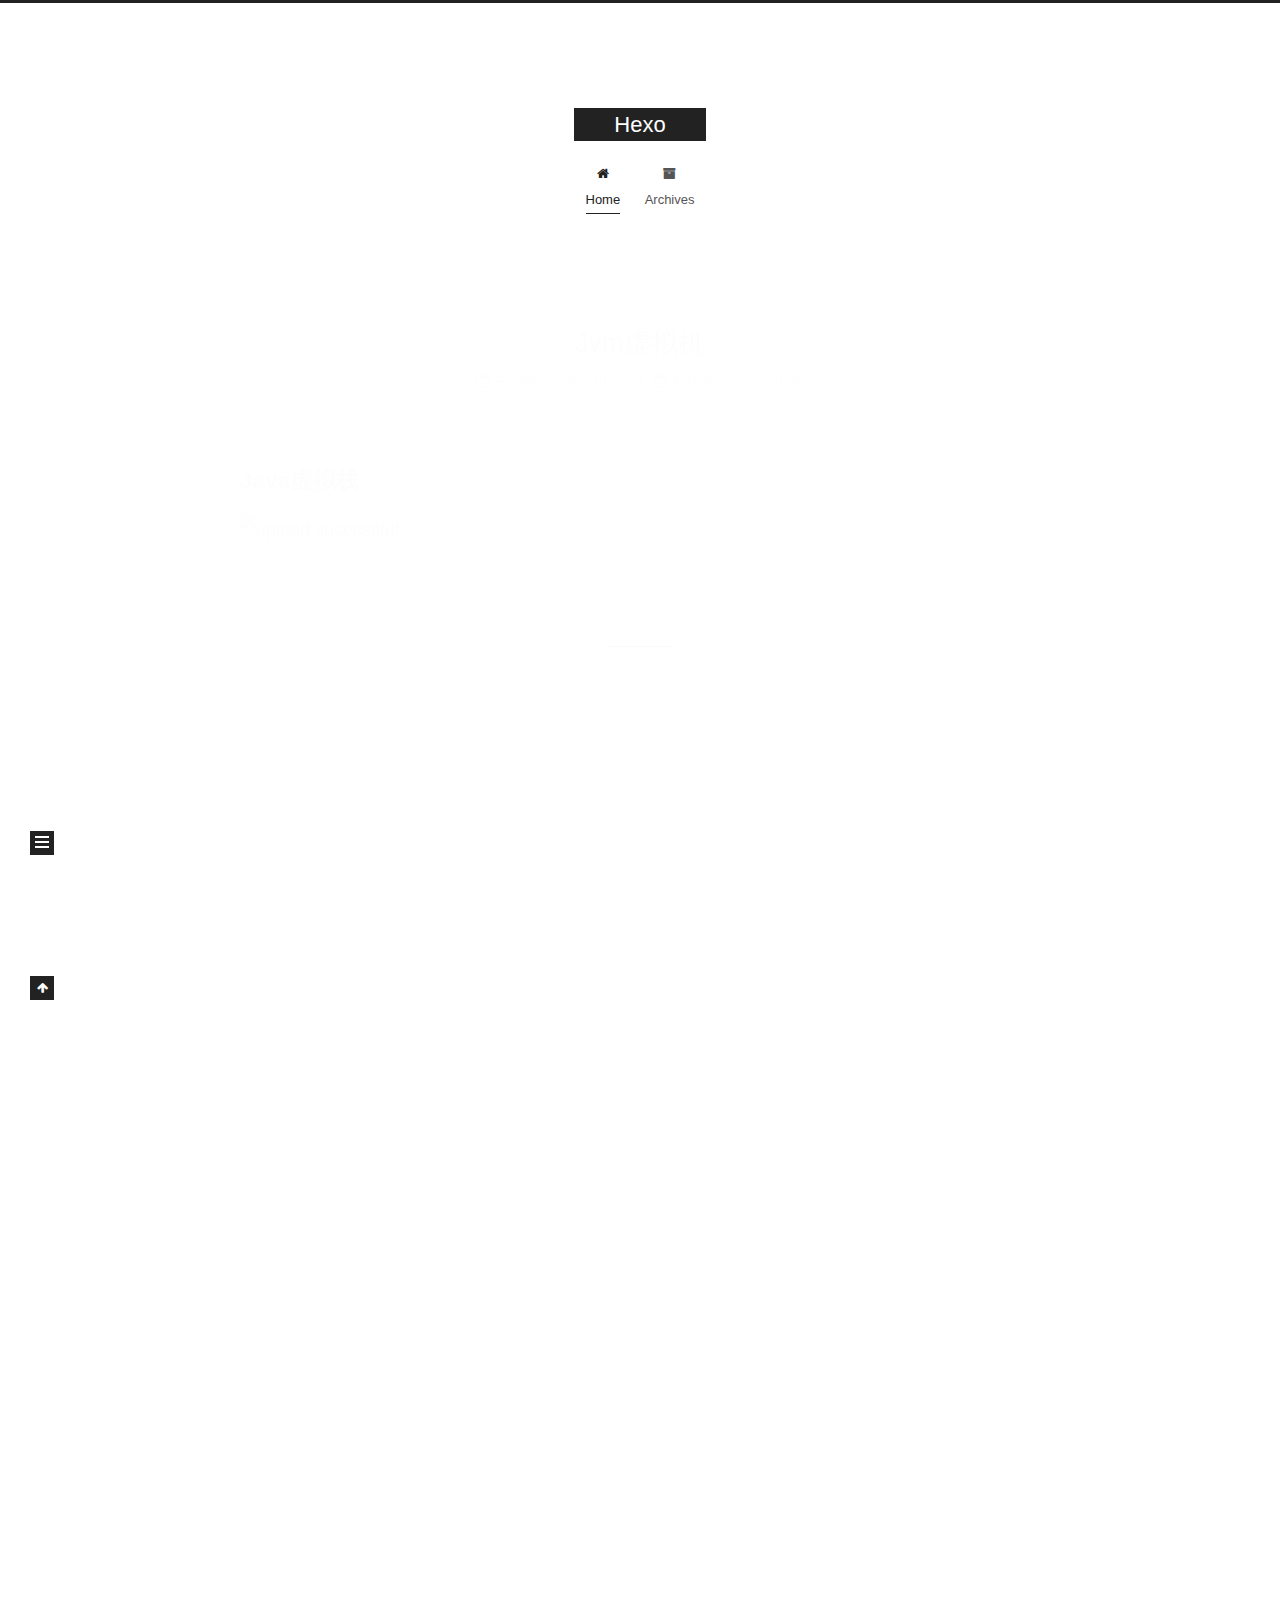
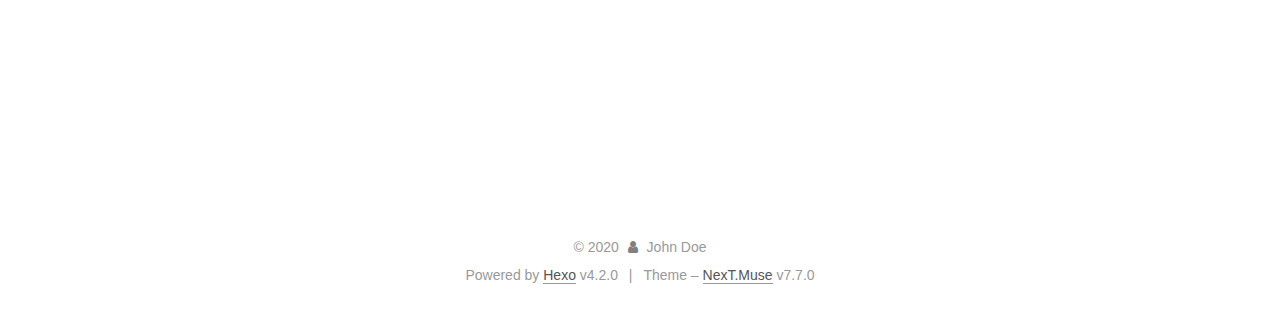
==== index.html @ 96c30525 "Site updated: 2020-01-30 17:26:26" ====
<!DOCTYPE html>
<html lang="en">
<head>
  <meta charset="UTF-8">
<meta name="viewport" content="width=device-width, initial-scale=1, maximum-scale=2">
<meta name="theme-color" content="#222">
<meta name="generator" content="Hexo 4.2.0">
  <link rel="apple-touch-icon" sizes="180x180" href="/images/apple-touch-icon-next.png">
  <link rel="icon" type="image/png" sizes="32x32" href="/images/favicon-32x32-next.png">
  <link rel="icon" type="image/png" sizes="16x16" href="/images/favicon-16x16-next.png">
  <link rel="mask-icon" href="/images/logo.svg" color="#222">

<link rel="stylesheet" href="/css/main.css">


<link rel="stylesheet" href="/lib/font-awesome/css/font-awesome.min.css">


<script id="hexo-configurations">
  var NexT = window.NexT || {};
  var CONFIG = {
    hostname: new URL('http://yoursite.com').hostname,
    root: '/',
    scheme: 'Muse',
    version: '7.7.0',
    exturl: false,
    sidebar: {"position":"left","display":"post","padding":18,"offset":12,"onmobile":false},
    copycode: {"enable":false,"show_result":false,"style":null},
    back2top: {"enable":true,"sidebar":false,"scrollpercent":false},
    bookmark: {"enable":false,"color":"#222","save":"auto"},
    fancybox: false,
    mediumzoom: false,
    lazyload: false,
    pangu: false,
    comments: {"style":"tabs","active":null,"storage":true,"lazyload":false,"nav":null},
    algolia: {
      appID: '',
      apiKey: '',
      indexName: '',
      hits: {"per_page":10},
      labels: {"input_placeholder":"Search for Posts","hits_empty":"We didn't find any results for the search: ${query}","hits_stats":"${hits} results found in ${time} ms"}
    },
    localsearch: {"enable":false,"trigger":"auto","top_n_per_article":1,"unescape":false,"preload":false},
    path: '',
    motion: {"enable":true,"async":false,"transition":{"post_block":"fadeIn","post_header":"slideDownIn","post_body":"slideDownIn","coll_header":"slideLeftIn","sidebar":"slideUpIn"}}
  };
</script>

  <meta property="og:type" content="website">
<meta property="og:title" content="Hexo">
<meta property="og:url" content="http://yoursite.com/index.html">
<meta property="og:site_name" content="Hexo">
<meta property="og:locale" content="en_US">
<meta property="article:author" content="John Doe">
<meta name="twitter:card" content="summary">

<link rel="canonical" href="http://yoursite.com/">


<script id="page-configurations">
  // https://hexo.io/docs/variables.html
  CONFIG.page = {
    sidebar: "",
    isHome: true,
    isPost: false
  };
</script>

  <title>Hexo</title>
  






  <noscript>
  <style>
  .use-motion .brand,
  .use-motion .menu-item,
  .sidebar-inner,
  .use-motion .post-block,
  .use-motion .pagination,
  .use-motion .comments,
  .use-motion .post-header,
  .use-motion .post-body,
  .use-motion .collection-header { opacity: initial; }

  .use-motion .site-title,
  .use-motion .site-subtitle {
    opacity: initial;
    top: initial;
  }

  .use-motion .logo-line-before i { left: initial; }
  .use-motion .logo-line-after i { right: initial; }
  </style>
</noscript>

</head>

<body itemscope itemtype="http://schema.org/WebPage">
  <div class="container use-motion">
    <div class="headband"></div>

    <header class="header" itemscope itemtype="http://schema.org/WPHeader">
      <div class="header-inner"><div class="site-brand-container">
  <div class="site-meta">

    <div>
      <a href="/" class="brand" rel="start">
        <span class="logo-line-before"><i></i></span>
        <span class="site-title">Hexo</span>
        <span class="logo-line-after"><i></i></span>
      </a>
    </div>
  </div>

  <div class="site-nav-toggle">
    <div class="toggle" aria-label="Toggle navigation bar">
      <span class="toggle-line toggle-line-first"></span>
      <span class="toggle-line toggle-line-middle"></span>
      <span class="toggle-line toggle-line-last"></span>
    </div>
  </div>
</div>


<nav class="site-nav">
  
  <ul id="menu" class="menu">
        <li class="menu-item menu-item-home">

    <a href="/" rel="section"><i class="fa fa-fw fa-home"></i>Home</a>

  </li>
        <li class="menu-item menu-item-archives">

    <a href="/archives/" rel="section"><i class="fa fa-fw fa-archive"></i>Archives</a>

  </li>
  </ul>

</nav>
</div>
    </header>

    
  <div class="back-to-top">
    <i class="fa fa-arrow-up"></i>
    <span>0%</span>
  </div>


    <main class="main">
      <div class="main-inner">
        <div class="content-wrap">
          

          <div class="content">
            

  <div class="posts-expand">
        
  
  
  <article itemscope itemtype="http://schema.org/Article" class="post-block home" lang="en">
    <link itemprop="mainEntityOfPage" href="http://yoursite.com/2020/01/28/Jvm%E8%99%9A%E6%8B%9F%E6%9C%BA/">

    <span hidden itemprop="author" itemscope itemtype="http://schema.org/Person">
      <meta itemprop="image" content="/images/avatar.gif">
      <meta itemprop="name" content="John Doe">
      <meta itemprop="description" content="">
    </span>

    <span hidden itemprop="publisher" itemscope itemtype="http://schema.org/Organization">
      <meta itemprop="name" content="Hexo">
    </span>
      <header class="post-header">
        <h1 class="post-title" itemprop="name headline">
          
            <a href="/2020/01/28/Jvm%E8%99%9A%E6%8B%9F%E6%9C%BA/" class="post-title-link" itemprop="url">Jvm虚拟机</a>
        </h1>

        <div class="post-meta">
            <span class="post-meta-item">
              <span class="post-meta-item-icon">
                <i class="fa fa-calendar-o"></i>
              </span>
              <span class="post-meta-item-text">Posted on</span>

              <time title="Created: 2020-01-28 14:57:00" itemprop="dateCreated datePublished" datetime="2020-01-28T14:57:00+08:00">2020-01-28</time>
            </span>
              <span class="post-meta-item">
                <span class="post-meta-item-icon">
                  <i class="fa fa-calendar-check-o"></i>
                </span>
                <span class="post-meta-item-text">Edited on</span>
                <time title="Modified: 2020-01-30 17:15:00" itemprop="dateModified" datetime="2020-01-30T17:15:00+08:00">2020-01-30</time>
              </span>

          

        </div>
      </header>

    
    
    
    <div class="post-body" itemprop="articleBody">

      
          <h3 id="Java虚拟栈"><a href="#Java虚拟栈" class="headerlink" title="Java虚拟栈"></a>Java虚拟栈</h3><p><img src="%5Cimages%5Cpasted-0.png%5C" alt="upload successful"></p>

      
    </div>

    
    
    
      <footer class="post-footer">
        <div class="post-eof"></div>
      </footer>
  </article>
  
  
  

        
  
  
  <article itemscope itemtype="http://schema.org/Article" class="post-block home" lang="en">
    <link itemprop="mainEntityOfPage" href="http://yoursite.com/2020/01/16/hello-world/">

    <span hidden itemprop="author" itemscope itemtype="http://schema.org/Person">
      <meta itemprop="image" content="/images/avatar.gif">
      <meta itemprop="name" content="John Doe">
      <meta itemprop="description" content="">
    </span>

    <span hidden itemprop="publisher" itemscope itemtype="http://schema.org/Organization">
      <meta itemprop="name" content="Hexo">
    </span>
      <header class="post-header">
        <h1 class="post-title" itemprop="name headline">
          
            <a href="/2020/01/16/hello-world/" class="post-title-link" itemprop="url">Hello World</a>
        </h1>

        <div class="post-meta">
            <span class="post-meta-item">
              <span class="post-meta-item-icon">
                <i class="fa fa-calendar-o"></i>
              </span>
              <span class="post-meta-item-text">Posted on</span>
              

              <time title="Created: 2020-01-16 20:21:00 / Modified: 20:21:58" itemprop="dateCreated datePublished" datetime="2020-01-16T20:21:00+08:00">2020-01-16</time>
            </span>

          

        </div>
      </header>

    
    
    
    <div class="post-body" itemprop="articleBody">

      
          <p>Welcome to <a href="https://hexo.io/" target="_blank" rel="noopener">Hexo</a>! This is your very first post. Check <a href="https://hexo.io/docs/" target="_blank" rel="noopener">documentation</a> for more info. If you get any problems when using Hexo, you can find the answer in <a href="https://hexo.io/docs/troubleshooting.html" target="_blank" rel="noopener">troubleshooting</a> or you can ask me on <a href="https://github.com/hexojs/hexo/issues" target="_blank" rel="noopener">GitHub</a>.</p>
<h2 id="Quick-Start"><a href="#Quick-Start" class="headerlink" title="Quick Start"></a>Quick Start</h2><h3 id="Create-a-new-post"><a href="#Create-a-new-post" class="headerlink" title="Create a new post"></a>Create a new post</h3><figure class="highlight bash"><table><tr><td class="gutter"><pre><span class="line">1</span><br></pre></td><td class="code"><pre><span class="line">$ hexo new <span class="string">"My New Post"</span></span><br></pre></td></tr></table></figure>

<p>More info: <a href="https://hexo.io/docs/writing.html" target="_blank" rel="noopener">Writing</a></p>
<h3 id="Run-server"><a href="#Run-server" class="headerlink" title="Run server"></a>Run server</h3><figure class="highlight bash"><table><tr><td class="gutter"><pre><span class="line">1</span><br></pre></td><td class="code"><pre><span class="line">$ hexo server</span><br></pre></td></tr></table></figure>

<p>More info: <a href="https://hexo.io/docs/server.html" target="_blank" rel="noopener">Server</a></p>
<h3 id="Generate-static-files"><a href="#Generate-static-files" class="headerlink" title="Generate static files"></a>Generate static files</h3><figure class="highlight bash"><table><tr><td class="gutter"><pre><span class="line">1</span><br></pre></td><td class="code"><pre><span class="line">$ hexo generate</span><br></pre></td></tr></table></figure>

<p>More info: <a href="https://hexo.io/docs/generating.html" target="_blank" rel="noopener">Generating</a></p>
<h3 id="Deploy-to-remote-sites"><a href="#Deploy-to-remote-sites" class="headerlink" title="Deploy to remote sites"></a>Deploy to remote sites</h3><figure class="highlight bash"><table><tr><td class="gutter"><pre><span class="line">1</span><br></pre></td><td class="code"><pre><span class="line">$ hexo deploy</span><br></pre></td></tr></table></figure>

<p>More info: <a href="https://hexo.io/docs/one-command-deployment.html" target="_blank" rel="noopener">Deployment</a></p>

      
    </div>

    
    
    
      <footer class="post-footer">
        <div class="post-eof"></div>
      </footer>
  </article>
  
  
  

  </div>

  



          </div>
          

<script>
  window.addEventListener('tabs:register', () => {
    let activeClass = CONFIG.comments.activeClass;
    if (CONFIG.comments.storage) {
      activeClass = localStorage.getItem('comments_active') || activeClass;
    }
    if (activeClass) {
      let activeTab = document.querySelector(`a[href="#comment-${activeClass}"]`);
      if (activeTab) {
        activeTab.click();
      }
    }
  });
  if (CONFIG.comments.storage) {
    window.addEventListener('tabs:click', event => {
      if (!event.target.matches('.tabs-comment .tab-content .tab-pane')) return;
      let commentClass = event.target.classList[1];
      localStorage.setItem('comments_active', commentClass);
    });
  }
</script>

        </div>
          
  
  <div class="toggle sidebar-toggle">
    <span class="toggle-line toggle-line-first"></span>
    <span class="toggle-line toggle-line-middle"></span>
    <span class="toggle-line toggle-line-last"></span>
  </div>

  <aside class="sidebar">
    <div class="sidebar-inner">

      <ul class="sidebar-nav motion-element">
        <li class="sidebar-nav-toc">
          Table of Contents
        </li>
        <li class="sidebar-nav-overview">
          Overview
        </li>
      </ul>

      <!--noindex-->
      <div class="post-toc-wrap sidebar-panel">
      </div>
      <!--/noindex-->

      <div class="site-overview-wrap sidebar-panel">
        <div class="site-author motion-element" itemprop="author" itemscope itemtype="http://schema.org/Person">
  <p class="site-author-name" itemprop="name">John Doe</p>
  <div class="site-description" itemprop="description"></div>
</div>
<div class="site-state-wrap motion-element">
  <nav class="site-state">
      <div class="site-state-item site-state-posts">
          <a href="/archives/">
        
          <span class="site-state-item-count">2</span>
          <span class="site-state-item-name">posts</span>
        </a>
      </div>
  </nav>
</div>



      </div>

    </div>
  </aside>
  <div id="sidebar-dimmer"></div>


      </div>
    </main>

    <footer class="footer">
      <div class="footer-inner">
        

<div class="copyright">
  
  &copy; 
  <span itemprop="copyrightYear">2020</span>
  <span class="with-love">
    <i class="fa fa-user"></i>
  </span>
  <span class="author" itemprop="copyrightHolder">John Doe</span>
</div>
  <div class="powered-by">Powered by <a href="https://hexo.io/" class="theme-link" rel="noopener" target="_blank">Hexo</a> v4.2.0
  </div>
  <span class="post-meta-divider">|</span>
  <div class="theme-info">Theme – <a href="https://muse.theme-next.org/" class="theme-link" rel="noopener" target="_blank">NexT.Muse</a> v7.7.0
  </div>

        








      </div>
    </footer>
  </div>

  
  <script src="/lib/anime.min.js"></script>
  <script src="/lib/velocity/velocity.min.js"></script>
  <script src="/lib/velocity/velocity.ui.min.js"></script>

<script src="/js/utils.js"></script>

<script src="/js/motion.js"></script>


<script src="/js/schemes/muse.js"></script>


<script src="/js/next-boot.js"></script>




  















  

  

</body>
</html>
---- css/main.css ----
html {
  line-height: 1.15; /* 1 */
  -webkit-text-size-adjust: 100%; /* 2 */
}
body {
  margin: 0;
}
main {
  display: block;
}
h1 {
  font-size: 2em;
  margin: 0.67em 0;
}
hr {
  box-sizing: content-box; /* 1 */
  height: 0; /* 1 */
  overflow: visible; /* 2 */
}
pre {
  font-family: monospace, monospace; /* 1 */
  font-size: 1em; /* 2 */
}
a {
  background: transparent;
}
abbr[title] {
  border-bottom: none; /* 1 */
  text-decoration: underline; /* 2 */
  text-decoration: underline dotted; /* 2 */
}
b,
strong {
  font-weight: bolder;
}
code,
kbd,
samp {
  font-family: monospace, monospace; /* 1 */
  font-size: 1em; /* 2 */
}
small {
  font-size: 80%;
}
sub,
sup {
  font-size: 75%;
  line-height: 0;
  position: relative;
  vertical-align: baseline;
}
sub {
  bottom: -0.25em;
}
sup {
  top: -0.5em;
}
img {
  border-style: none;
}
button,
input,
optgroup,
select,
textarea {
  font-family: inherit; /* 1 */
  font-size: 100%; /* 1 */
  line-height: 1.15; /* 1 */
  margin: 0; /* 2 */
}
button,
input {
/* 1 */
  overflow: visible;
}
button,
select {
/* 1 */
  text-transform: none;
}
button,
[type='button'],
[type='reset'],
[type='submit'] {
  -webkit-appearance: button;
}
button::-moz-focus-inner,
[type='button']::-moz-focus-inner,
[type='reset']::-moz-focus-inner,
[type='submit']::-moz-focus-inner {
  border-style: none;
  padding: 0;
}
button:-moz-focusring,
[type='button']:-moz-focusring,
[type='reset']:-moz-focusring,
[type='submit']:-moz-focusring {
  outline: 1px dotted ButtonText;
}
fieldset {
  padding: 0.35em 0.75em 0.625em;
}
legend {
  box-sizing: border-box; /* 1 */
  color: inherit; /* 2 */
  display: table; /* 1 */
  max-width: 100%; /* 1 */
  padding: 0; /* 3 */
  white-space: normal; /* 1 */
}
progress {
  vertical-align: baseline;
}
textarea {
  overflow: auto;
}
[type='checkbox'],
[type='radio'] {
  box-sizing: border-box; /* 1 */
  padding: 0; /* 2 */
}
[type='number']::-webkit-inner-spin-button,
[type='number']::-webkit-outer-spin-button {
  height: auto;
}
[type='search'] {
  outline-offset: -2px; /* 2 */
  -webkit-appearance: textfield; /* 1 */
}
[type='search']::-webkit-search-decoration {
  -webkit-appearance: none;
}
::-webkit-file-upload-button {
  font: inherit; /* 2 */
  -webkit-appearance: button; /* 1 */
}
details {
  display: block;
}
summary {
  display: list-item;
}
template {
  display: none;
}
[hidden] {
  display: none;
}
::selection {
  background: #262a30;
  color: #fff;
}
html,
body {
  height: 100%;
}
body {
  background: #fff;
  color: #555;
  font-family: 'Lato', "PingFang SC", "Microsoft YaHei", sans-serif;
  font-size: 1em;
  line-height: 2;
}
@media (max-width: 991px) {
  body {
    padding-left: 0 !important;
    padding-right: 0 !important;
  }
}
h1,
h2,
h3,
h4,
h5,
h6 {
  font-family: 'Lato', "PingFang SC", "Microsoft YaHei", sans-serif;
  font-weight: bold;
  line-height: 1.5;
  margin: 20px 0 15px;
}
h1 {
  font-size: 1.5em;
}
h2 {
  font-size: 1.375em;
}
h3 {
  font-size: 1.25em;
}
h4 {
  font-size: 1.125em;
}
h5 {
  font-size: 1em;
}
h6 {
  font-size: 0.875em;
}
p {
  margin: 0 0 20px 0;
}
a,
span.exturl {
  border-bottom: 1px solid #999;
  color: #555;
  outline: 0;
  text-decoration: none;
  overflow-wrap: break-word;
  word-wrap: break-word;
  cursor: pointer;
}
a:hover,
span.exturl:hover {
  border-bottom-color: #222;
  color: #222;
}
iframe,
img,
video {
  display: block;
  margin-left: auto;
  margin-right: auto;
  max-width: 100%;
}
hr {
  background-color: #ddd;
  background-image: repeating-linear-gradient(-45deg, #fff, #fff 4px, transparent 4px, transparent 8px);
  border: 0;
  height: 3px;
  margin: 40px 0;
}
blockquote {
  border-left: 4px solid #ddd;
  color: #666;
  margin: 0;
  padding: 0 15px;
}
blockquote cite::before {
  content: '-';
  padding: 0 5px;
}
dt {
  font-weight: 700;
}
dd {
  margin: 0;
  padding: 0;
}
kbd {
  background-color: #f5f5f5;
  background-image: linear-gradient(#eee, #fff, #eee);
  border: 1px solid #ccc;
  border-radius: 0.2em;
  box-shadow: 0.1em 0.1em 0.2em rgba(0,0,0,0.1);
  font-family: inherit;
  padding: 0.1em 0.3em;
  white-space: nowrap;
}
.table-container {
  overflow: auto;
}
table {
  border-collapse: collapse;
  border-spacing: 0;
  font-size: 0.875em;
  margin: 0 0 20px 0;
  width: 100%;
}
tbody tr:nth-of-type(odd) {
  background: #f9f9f9;
}
tbody tr:hover {
  background: #f5f5f5;
}
caption,
th,
td {
  font-weight: normal;
  padding: 8px;
  text-align: left;
  vertical-align: middle;
}
th,
td {
  border: 1px solid #ddd;
  border-bottom: 3px solid #ddd;
}
th {
  font-weight: 700;
  padding-bottom: 10px;
}
td {
  border-bottom-width: 1px;
}
.btn {
  background: #222;
  border: 2px solid #222;
  border-radius: 0;
  color: #fff;
  display: inline-block;
  font-size: 0.875em;
  line-height: 2;
  padding: 0 20px;
  text-decoration: none;
  transition-property: background-color;
  transition-delay: 0s;
  transition-duration: 0.2s;
  transition-timing-function: ease-in-out;
}
.btn:hover {
  background: #fff;
  border-color: #222;
  color: #222;
}
.btn + .btn {
  margin: 0 0 8px 8px;
}
.btn .fa-fw {
  text-align: left;
  width: 1.285714285714286em;
}
.toggle {
  line-height: 0;
}
.toggle .toggle-line {
  background: #fff;
  display: inline-block;
  height: 2px;
  left: 0;
  position: relative;
  top: 0;
  transition: all 0.4s;
  vertical-align: top;
  width: 100%;
}
.toggle .toggle-line:not(:first-child) {
  margin-top: 3px;
}
.toggle.toggle-arrow .toggle-line-first {
  left: 50%;
  top: 2px;
  transform: rotate(45deg);
  width: 50%;
}
.toggle.toggle-arrow .toggle-line-middle {
  left: 2px;
  width: 90%;
}
.toggle.toggle-arrow .toggle-line-last {
  left: 50%;
  top: -2px;
  transform: rotate(-45deg);
  width: 50%;
}
.toggle.toggle-close .toggle-line-first {
  transform: rotate(-45deg);
  top: 5px;
}
.toggle.toggle-close .toggle-line-middle {
  opacity: 0;
}
.toggle.toggle-close .toggle-line-last {
  transform: rotate(45deg);
  top: -5px;
}
.highlight,
pre {
  background: #f7f7f7;
  color: #4d4d4c;
  line-height: 1.6;
  margin: 0 auto 20px;
}
pre,
code {
  font-family: consolas, Menlo, monospace, "PingFang SC", "Microsoft YaHei";
}
code {
  background: #eee;
  border-radius: 3px;
  color: #555;
  padding: 2px 4px;
  overflow-wrap: break-word;
  word-wrap: break-word;
}
.highlight *::selection {
  background: #d6d6d6;
}
.highlight pre {
  border: 0;
  margin: 0;
  padding: 10px 0;
}
.highlight table {
  border: 0;
  margin: 0;
  width: auto;
}
.highlight td {
  border: 0;
  padding: 0;
}
.highlight figcaption {
  background: #eee;
  color: #4d4d4c;
  font-size: 0.875em;
  line-height: 1.2;
  padding: 0.5em;
}
.highlight figcaption::before,
.highlight figcaption::after {
  content: ' ';
  display: table;
}
.highlight figcaption::after {
  clear: both;
}
.highlight figcaption a {
  color: #4d4d4c;
  float: right;
}
.highlight figcaption a:hover {
  border-bottom-color: #4d4d4c;
}
.highlight .gutter {
  -moz-user-select: none;
  -ms-user-select: none;
  -webkit-user-select: none;
  user-select: none;
}
.highlight .gutter pre {
  background: #eff2f3;
  color: #869194;
  padding-left: 10px;
  padding-right: 10px;
  text-align: right;
}
.highlight .code pre {
  background: #f7f7f7;
  padding-left: 10px;
  width: 100%;
}
.gist table {
  width: auto;
}
.gist table td {
  border: 0;
}
pre {
  overflow: auto;
  padding: 10px;
}
pre code {
  background: none;
  color: #4d4d4c;
  font-size: 0.875em;
  padding: 0;
  text-shadow: none;
}
pre .deletion {
  background: #fdd;
}
pre .addition {
  background: #dfd;
}
pre .meta {
  color: #eab700;
  -moz-user-select: none;
  -ms-user-select: none;
  -webkit-user-select: none;
  user-select: none;
}
pre .comment {
  color: #8e908c;
}
pre .variable,
pre .attribute,
pre .tag,
pre .name,
pre .regexp,
pre .ruby .constant,
pre .xml .tag .title,
pre .xml .pi,
pre .xml .doctype,
pre .html .doctype,
pre .css .id,
pre .css .class,
pre .css .pseudo {
  color: #c82829;
}
pre .number,
pre .preprocessor,
pre .built_in,
pre .builtin-name,
pre .literal,
pre .params,
pre .constant,
pre .command {
  color: #f5871f;
}
pre .ruby .class .title,
pre .css .rules .attribute,
pre .string,
pre .symbol,
pre .value,
pre .inheritance,
pre .header,
pre .ruby .symbol,
pre .xml .cdata,
pre .special,
pre .formula {
  color: #718c00;
}
pre .title,
pre .css .hexcolor {
  color: #3e999f;
}
pre .function,
pre .python .decorator,
pre .python .title,
pre .ruby .function .title,
pre .ruby .title .keyword,
pre .perl .sub,
pre .javascript .title,
pre .coffeescript .title {
  color: #4271ae;
}
pre .keyword,
pre .javascript .function {
  color: #8959a8;
}
.blockquote-center {
  border-left: none;
  margin: 40px 0;
  padding: 0;
  position: relative;
  text-align: center;
}
.blockquote-center::before,
.blockquote-center::after {
  background-repeat: no-repeat;
  background-size: 22px 22px;
  content: ' ';
  display: block;
  height: 24px;
  opacity: 0.2;
  position: absolute;
  width: 100%;
}
.blockquote-center::before {
  background-image: url("../images/quote-l.svg");
  background-position: 0 -6px;
  border-top: 1px solid #ccc;
  top: -20px;
}
.blockquote-center::after {
  background-image: url("../images/quote-r.svg");
  background-position: 100% 8px;
  border-bottom: 1px solid #ccc;
  bottom: -20px;
}
.blockquote-center p,
.blockquote-center div {
  text-align: center;
}
.post-body .group-picture img {
  margin: 0 auto;
  padding: 0 3px;
}
.group-picture-row {
  margin-bottom: 6px;
  overflow: hidden;
}
.group-picture-column {
  float: left;
  margin-bottom: 10px;
}
.post-body .label {
  display: inline;
  padding: 0 2px;
}
.post-body .label.default {
  background: #f0f0f0;
}
.post-body .label.primary {
  background: #efe6f7;
}
.post-body .label.info {
  background: #e5f2f8;
}
.post-body .label.success {
  background: #e7f4e9;
}
.post-body .label.warning {
  background: #fcf6e1;
}
.post-body .label.danger {
  background: #fae8eb;
}
.post-body .tabs {
  margin-bottom: 20px;
}
.post-body .tabs,
.tabs-comment {
  display: block;
  padding-top: 10px;
  position: relative;
}
.post-body .tabs ul.nav-tabs,
.tabs-comment ul.nav-tabs {
  display: flex;
  flex-wrap: wrap;
  margin: 0;
  margin-bottom: -1px;
  padding: 0;
}
@media (max-width: 413px) {
  .post-body .tabs ul.nav-tabs,
  .tabs-comment ul.nav-tabs {
    display: block;
    margin-bottom: 5px;
  }
}
.post-body .tabs ul.nav-tabs li.tab,
.tabs-comment ul.nav-tabs li.tab {
  background: #fff;
  border-bottom: 1px solid #ddd;
  border-left: 1px solid transparent;
  border-right: 1px solid transparent;
  border-top: 3px solid transparent;
  flex-grow: 1;
  list-style-type: none;
  border-radius: 0 0 0 0;
}
@media (max-width: 413px) {
  .post-body .tabs ul.nav-tabs li.tab,
  .tabs-comment ul.nav-tabs li.tab {
    border-bottom: 1px solid transparent;
    border-left: 3px solid transparent;
    border-right: 1px solid transparent;
    border-top: 1px solid transparent;
  }
}
@media (max-width: 413px) {
  .post-body .tabs ul.nav-tabs li.tab,
  .tabs-comment ul.nav-tabs li.tab {
    border-radius: 0;
  }
}
.post-body .tabs ul.nav-tabs li.tab a,
.tabs-comment ul.nav-tabs li.tab a {
  border-bottom: initial;
  display: block;
  line-height: 1.8;
  outline: 0;
  padding: 0.25em 0.75em;
  text-align: center;
  transition-delay: 0s;
  transition-duration: 0.2s;
  transition-timing-function: ease-out;
}
.post-body .tabs ul.nav-tabs li.tab a i,
.tabs-comment ul.nav-tabs li.tab a i {
  width: 1.285714285714286em;
}
.post-body .tabs ul.nav-tabs li.tab.active,
.tabs-comment ul.nav-tabs li.tab.active {
  border-bottom: 1px solid transparent;
  border-left: 1px solid #ddd;
  border-right: 1px solid #ddd;
  border-top: 3px solid #fc6423;
}
@media (max-width: 413px) {
  .post-body .tabs ul.nav-tabs li.tab.active,
  .tabs-comment ul.nav-tabs li.tab.active {
    border-bottom: 1px solid #ddd;
    border-left: 3px solid #fc6423;
    border-right: 1px solid #ddd;
    border-top: 1px solid #ddd;
  }
}
.post-body .tabs ul.nav-tabs li.tab.active a,
.tabs-comment ul.nav-tabs li.tab.active a {
  color: #555;
  cursor: default;
}
.post-body .tabs .tab-content .tab-pane,
.tabs-comment .tab-content .tab-pane {
  border: 1px solid #ddd;
  padding: 20px 20px 0 20px;
  border-radius: 0;
}
.post-body .tabs .tab-content .tab-pane:not(.active),
.tabs-comment .tab-content .tab-pane:not(.active) {
  display: none;
}
.post-body .tabs .tab-content .tab-pane.active,
.tabs-comment .tab-content .tab-pane.active {
  display: block;
}
.post-body .tabs .tab-content .tab-pane.active:nth-of-type(1),
.tabs-comment .tab-content .tab-pane.active:nth-of-type(1) {
  border-radius: 0 0 0 0;
}
@media (max-width: 413px) {
  .post-body .tabs .tab-content .tab-pane.active:nth-of-type(1),
  .tabs-comment .tab-content .tab-pane.active:nth-of-type(1) {
    border-radius: 0;
  }
}
.post-body .note {
  border-radius: 3px;
  margin-bottom: 20px;
  padding: 15px;
  position: relative;
  border: 1px solid #eee;
  border-left-width: 5px;
}
.post-body .note h2,
.post-body .note h3,
.post-body .note h4,
.post-body .note h5,
.post-body .note h6 {
  margin-top: 0;
  border-bottom: initial;
  margin-bottom: 0;
  padding-top: 0;
}
.post-body .note p:first-child,
.post-body .note ul:first-child,
.post-body .note ol:first-child,
.post-body .note table:first-child,
.post-body .note pre:first-child,
.post-body .note blockquote:first-child,
.post-body .note img:first-child {
  margin-top: 0;
}
.post-body .note p:last-child,
.post-body .note ul:last-child,
.post-body .note ol:last-child,
.post-body .note table:last-child,
.post-body .note pre:last-child,
.post-body .note blockquote:last-child,
.post-body .note img:last-child {
  margin-bottom: 0;
}
.post-body .note.default {
  border-left-color: #777;
}
.post-body .note.default h2,
.post-body .note.default h3,
.post-body .note.default h4,
.post-body .note.default h5,
.post-body .note.default h6 {
  color: #777;
}
.post-body .note.primary {
  border-left-color: #6f42c1;
}
.post-body .note.primary h2,
.post-body .note.primary h3,
.post-body .note.primary h4,
.post-body .note.primary h5,
.post-body .note.primary h6 {
  color: #6f42c1;
}
.post-body .note.info {
  border-left-color: #428bca;
}
.post-body .note.info h2,
.post-body .note.info h3,
.post-body .note.info h4,
.post-body .note.info h5,
.post-body .note.info h6 {
  color: #428bca;
}
.post-body .note.success {
  border-left-color: #5cb85c;
}
.post-body .note.success h2,
.post-body .note.success h3,
.post-body .note.success h4,
.post-body .note.success h5,
.post-body .note.success h6 {
  color: #5cb85c;
}
.post-body .note.warning {
  border-left-color: #f0ad4e;
}
.post-body .note.warning h2,
.post-body .note.warning h3,
.post-body .note.warning h4,
.post-body .note.warning h5,
.post-body .note.warning h6 {
  color: #f0ad4e;
}
.post-body .note.danger {
  border-left-color: #d9534f;
}
.post-body .note.danger h2,
.post-body .note.danger h3,
.post-body .note.danger h4,
.post-body .note.danger h5,
.post-body .note.danger h6 {
  color: #d9534f;
}
.pagination .prev,
.pagination .next,
.pagination .page-number,
.pagination .space {
  display: inline-block;
  margin: 0 10px;
  padding: 0 11px;
  position: relative;
  top: -1px;
}
@media (max-width: 767px) {
  .pagination .prev,
  .pagination .next,
  .pagination .page-number,
  .pagination .space {
    margin: 0 5px;
  }
}
.pagination {
  border-top: 1px solid #eee;
  margin: 120px 0 0;
  text-align: center;
}
.pagination .prev,
.pagination .next,
.pagination .page-number {
  border-bottom: 0;
  border-top: 1px solid #eee;
  transition-property: border-color;
  transition-delay: 0s;
  transition-duration: 0.2s;
  transition-timing-function: ease-in-out;
}
.pagination .prev:hover,
.pagination .next:hover,
.pagination .page-number:hover {
  border-top-color: #222;
}
.pagination .space {
  margin: 0;
  padding: 0;
}
.pagination .prev {
  margin-left: 0;
}
.pagination .next {
  margin-right: 0;
}
.pagination .page-number.current {
  background: #ccc;
  border-top-color: #ccc;
  color: #fff;
}
@media (max-width: 767px) {
  .pagination {
    border-top: none;
  }
  .pagination .prev,
  .pagination .next,
  .pagination .page-number {
    border-bottom: 1px solid #eee;
    border-top: 0;
    margin-bottom: 10px;
    padding: 0 10px;
  }
  .pagination .prev:hover,
  .pagination .next:hover,
  .pagination .page-number:hover {
    border-bottom-color: #222;
  }
}
.comments {
  margin: 60px 20px 0;
  overflow: hidden;
}
.comment-button-group {
  display: flex;
  flex-wrap: wrap-reverse;
  justify-content: center;
  margin: 1em 0;
}
.comment-button-group .comment-button {
  margin: 0.1em 0.2em;
}
.comment-button-group .comment-button.active {
  background: #fff;
  border-color: #222;
  color: #222;
}
.comment-position {
  display: none;
}
.comment-position.active {
  display: block;
}
.tabs-comment {
  background: #fff;
  margin-top: 4em;
  padding-top: 0;
}
.tabs-comment .comments {
  border: 0;
  box-shadow: none;
  margin-top: 0;
  padding-top: 0;
}
.container {
  min-height: 100%;
  position: relative;
}
.main-inner {
  margin: 0 auto;
  width: 700px;
}
@media (min-width: 1200px) {
  .main-inner {
    width: 800px;
  }
}
@media (min-width: 1600px) {
  .main-inner {
    width: 900px;
  }
}
.header {
  background: transparent;
}
.header-inner {
  margin: 0 auto;
  position: relative;
  width: 700px;
}
@media (min-width: 1200px) {
  .header-inner {
    width: 800px;
  }
}
@media (min-width: 1600px) {
  .header-inner {
    width: 900px;
  }
}
.headband {
  background: #222;
  height: 3px;
}
.site-meta {
  margin: 0;
  text-align: center;
}
@media (max-width: 767px) {
  .site-meta {
    text-align: center;
  }
}
.brand {
  background: #222;
  border-bottom: none;
  color: #fff;
  display: inline-block;
  line-height: 1.375em;
  padding: 0 40px;
  position: relative;
}
.brand:hover {
  color: #fff;
}
.site-title {
  display: inline-block;
  font-family: 'Lato', "PingFang SC", "Microsoft YaHei", sans-serif;
  font-size: 1.375em;
  font-weight: normal;
  line-height: 1.5;
  vertical-align: top;
}
.site-subtitle {
  color: #999;
  font-size: 0.8125em;
  margin-top: 10px;
}
.use-motion .brand {
  opacity: 0;
}
.use-motion .site-title,
.use-motion .site-subtitle,
.use-motion .custom-logo-image {
  opacity: 0;
  position: relative;
  top: -10px;
}
.site-nav-toggle {
  display: none;
  left: 10px;
  position: absolute;
}
@media (max-width: 767px) {
  .site-nav-toggle {
    display: block;
  }
}
.site-nav-toggle .toggle {
  background: transparent;
  border: 0;
  margin-top: 2px;
  padding: 10px;
  width: 22px;
}
.site-nav-toggle .toggle .toggle-line {
  background: #555;
  border-radius: 1px;
}
.site-nav {
  display: block;
}
@media (max-width: 767px) {
  .site-nav {
    clear: both;
    display: none;
  }
}
.site-nav.site-nav-on {
  display: block;
}
.menu {
  margin-top: 20px;
  padding-left: 0;
  text-align: center;
}
.menu-item {
  display: inline-block;
  list-style: none;
  margin: 0 10px;
}
@media (max-width: 767px) {
  .menu-item {
    margin-top: 10px;
  }
}
.menu-item a,
.menu-item span.exturl {
  border-bottom: 0;
  display: block;
  font-size: 0.8125em;
  transition-property: border-color;
  transition-delay: 0s;
  transition-duration: 0.2s;
  transition-timing-function: ease-in-out;
}
@media (hover: none) {
  .menu-item a:hover,
  .menu-item span.exturl:hover {
    border-bottom-color: transparent !important;
  }
}
.menu-item .fa {
  margin-right: 8px;
}
.menu-item .badge {
  display: inline-block;
  font-weight: 700;
  line-height: 1;
  margin-left: 0.35em;
  margin-top: 0.35em;
  text-align: center;
  white-space: nowrap;
}
@media (max-width: 767px) {
  .menu-item .badge {
    float: right;
    margin-left: 0;
  }
}
.use-motion .menu-item {
  opacity: 0;
}
.sidebar {
  background: #222;
  bottom: 0;
  box-shadow: inset 0 2px 6px #000;
  position: fixed;
  top: 0;
}
.sidebar a,
.sidebar span.exturl {
  border-bottom-color: #555;
  color: #999;
}
.sidebar a:hover,
.sidebar span.exturl:hover {
  border-bottom-color: #eee;
  color: #eee;
}
@media (max-width: 991px) {
  .sidebar {
    display: none;
  }
}
.sidebar-inner {
  color: #999;
  padding: 18px 10px;
  text-align: center;
}
.cc-license {
  margin-top: 10px;
  text-align: center;
}
.cc-license .cc-opacity {
  border-bottom: none;
  opacity: 0.7;
}
.cc-license .cc-opacity:hover {
  opacity: 0.9;
}
.cc-license img {
  display: inline-block;
}
.site-author-image {
  border: 2px solid #333;
  display: block;
  height: auto;
  margin: 0 auto;
  max-width: 96px;
  padding: 2px;
}
.site-author-name {
  color: #f5f5f5;
  font-weight: normal;
  margin: 5px 0 0;
  text-align: center;
}
.site-description {
  color: #999;
  font-size: 1em;
  margin-top: 5px;
  text-align: center;
}
.links-of-author {
  margin-top: 15px;
}
.links-of-author a,
.links-of-author span.exturl {
  border-bottom-color: #555;
  display: inline-block;
  font-size: 0.8125em;
  margin-bottom: 10px;
  margin-right: 10px;
  vertical-align: middle;
}
.links-of-author a::before,
.links-of-author span.exturl::before {
  background: #ff03b4;
  border-radius: 50%;
  content: ' ';
  display: inline-block;
  height: 4px;
  margin-right: 3px;
  vertical-align: middle;
  width: 4px;
}
.sidebar-button {
  margin-top: 15px;
}
.sidebar-button a {
  border: 1px solid #fc6423;
  border-radius: 4px;
  color: #fc6423;
  display: inline-block;
  padding: 0 15px;
}
.sidebar-button a .fa {
  margin-right: 5px;
}
.sidebar-button a:hover {
  background: #fc6423;
  border: 1px solid #fc6423;
  color: #fff;
}
.sidebar-button a:hover .fa {
  color: #fff;
}
.links-of-blogroll {
  font-size: 0.8125em;
  margin-top: 10px;
}
.links-of-blogroll-title {
  font-size: 0.875em;
  font-weight: 600;
  margin-top: 0;
}
.links-of-blogroll-list {
  list-style: none;
  margin: 0;
  padding: 0;
}
.links-of-blogroll-item {
  padding: 2px 10px;
}
.links-of-blogroll-item a,
.links-of-blogroll-item span.exturl {
  box-sizing: border-box;
  display: inline-block;
  max-width: 280px;
  overflow: hidden;
  text-overflow: ellipsis;
  white-space: nowrap;
}
#sidebar-dimmer {
  display: none;
}
@media (max-width: 767px) {
  #sidebar-dimmer {
    background: #000;
    display: block;
    height: 100%;
    left: 100%;
    opacity: 0;
    position: fixed;
    top: 0;
    width: 100%;
    z-index: 1100;
  }
  .sidebar-active + #sidebar-dimmer {
    opacity: 0.7;
    transform: translateX(-100%);
    transition: opacity 0.5s;
  }
}
.sidebar-nav {
  margin: 0;
  padding-bottom: 20px;
  padding-left: 0;
}
.sidebar-nav li {
  border-bottom: 1px solid transparent;
  color: #555;
  cursor: pointer;
  display: inline-block;
  font-size: 0.875em;
}
.sidebar-nav li.sidebar-nav-overview {
  margin-left: 10px;
}
.sidebar-nav li:hover {
  color: #f5f5f5;
}
.sidebar-nav .sidebar-nav-active {
  border-bottom-color: #87daff;
  color: #87daff;
}
.sidebar-nav .sidebar-nav-active:hover {
  color: #87daff;
}
.sidebar-panel {
  display: none;
  overflow-x: hidden;
  overflow-y: auto;
}
.sidebar-panel-active {
  display: block;
}
.sidebar-toggle {
  background: #222;
  bottom: 45px;
  cursor: pointer;
  height: 14px;
  left: 30px;
  padding: 5px;
  position: fixed;
  width: 14px;
  z-index: 1300;
}
@media (max-width: 991px) {
  .sidebar-toggle {
    left: 20px;
    opacity: 0.8;
    display: none;
  }
}
.sidebar-toggle:hover .toggle-line {
  background: #87daff;
}
.post-toc {
  font-size: 0.875em;
}
.post-toc ol {
  list-style: none;
  margin: 0;
  padding: 0 2px 5px 10px;
  text-align: left;
}
.post-toc ol > ol {
  padding-left: 0;
}
.post-toc ol a {
  border-bottom-color: #555;
  color: #999;
  transition-property: all;
  transition-delay: 0s;
  transition-duration: 0.2s;
  transition-timing-function: ease-in-out;
}
.post-toc ol a:hover {
  border-bottom-color: #ccc;
  color: #ccc;
}
.post-toc .nav-item {
  line-height: 1.8;
  overflow: hidden;
  text-overflow: ellipsis;
  white-space: nowrap;
}
.post-toc .nav .nav-child {
  display: none;
}
.post-toc .nav .active > .nav-child {
  display: block;
}
.post-toc .nav .active-current > .nav-child {
  display: block;
}
.post-toc .nav .active-current > .nav-child > .nav-item {
  display: block;
}
.post-toc .nav .active > a {
  border-bottom-color: #87daff;
  color: #87daff;
}
.post-toc .nav .active-current > a {
  color: #87daff;
}
.post-toc .nav .active-current > a:hover {
  color: #87daff;
}
.site-state {
  display: flex;
  justify-content: center;
  line-height: 1.4;
  margin-top: 10px;
  overflow: hidden;
  text-align: center;
  white-space: nowrap;
}
.site-state-item {
  padding: 0 15px;
}
.site-state-item:not(:first-child) {
  border-left: 1px solid #333;
}
.site-state-item a {
  border-bottom: none;
}
.site-state-item-count {
  color: inherit;
  display: block;
  font-size: 1.25em;
  font-weight: 600;
  text-align: center;
}
.site-state-item-name {
  color: inherit;
  font-size: 0.875em;
}
.footer {
  color: #999;
  font-size: 0.875em;
  padding: 20px 0;
}
.footer.footer-fixed {
  bottom: 0;
  left: 0;
  position: absolute;
  right: 0;
}
.footer-inner {
  box-sizing: border-box;
  margin: 0 auto;
  text-align: center;
  width: 700px;
}
@media (min-width: 1200px) {
  .footer-inner {
    width: 800px;
  }
}
@media (min-width: 1600px) {
  .footer-inner {
    width: 900px;
  }
}
.with-love {
  color: #808080;
  display: inline-block;
  margin: 0 5px;
}
.powered-by,
.theme-info {
  display: inline-block;
}
@-moz-keyframes iconAnimate {
  0%, 100% {
    transform: scale(1);
  }
  10%, 30% {
    transform: scale(0.9);
  }
  20%, 40%, 60%, 80% {
    transform: scale(1.1);
  }
  50%, 70% {
    transform: scale(1.1);
  }
}
@-webkit-keyframes iconAnimate {
  0%, 100% {
    transform: scale(1);
  }
  10%, 30% {
    transform: scale(0.9);
  }
  20%, 40%, 60%, 80% {
    transform: scale(1.1);
  }
  50%, 70% {
    transform: scale(1.1);
  }
}
@-o-keyframes iconAnimate {
  0%, 100% {
    transform: scale(1);
  }
  10%, 30% {
    transform: scale(0.9);
  }
  20%, 40%, 60%, 80% {
    transform: scale(1.1);
  }
  50%, 70% {
    transform: scale(1.1);
  }
}
@keyframes iconAnimate {
  0%, 100% {
    transform: scale(1);
  }
  10%, 30% {
    transform: scale(0.9);
  }
  20%, 40%, 60%, 80% {
    transform: scale(1.1);
  }
  50%, 70% {
    transform: scale(1.1);
  }
}
.back-to-top {
  background: #222;
  bottom: -100px;
  box-sizing: border-box;
  color: #fff;
  cursor: pointer;
  font-size: 12px;
  left: 30px;
  opacity: 1;
  padding: 0 6px;
  position: fixed;
  text-align: center;
  transition-property: bottom;
  z-index: 1300;
  transition-delay: 0s;
  transition-duration: 0.2s;
  transition-timing-function: ease-in-out;
  width: 24px;
}
.back-to-top span {
  display: none;
}
.back-to-top:hover {
  color: #87daff;
}
.back-to-top.back-to-top-on {
  bottom: 19px;
}
@media (max-width: 991px) {
  .back-to-top {
    left: 20px;
    opacity: 0.8;
  }
}
.post-body {
  font-family: 'Lato', "PingFang SC", "Microsoft YaHei", sans-serif;
  overflow-wrap: break-word;
  word-wrap: break-word;
}
@media (min-width: 1200px) {
  .post-body {
    font-size: 1.125em;
  }
}
.post-body span.exturl .fa {
  font-size: 0.875em;
  margin-left: 4px;
}
.post-body .image-caption,
.post-body .figure .caption {
  color: #999;
  font-size: 0.875em;
  font-weight: bold;
  line-height: 1;
  margin: -20px auto 15px;
  text-align: center;
}
.post-sticky-flag {
  display: inline-block;
  transform: rotate(30deg);
}
.post-button {
  margin-top: 40px;
  text-align: center;
}
.use-motion .post-block,
.use-motion .pagination,
.use-motion .comments {
  opacity: 0;
}
.use-motion .post-header {
  opacity: 0;
}
.use-motion .post-body {
  opacity: 0;
}
.use-motion .collection-header {
  opacity: 0;
}
.posts-collapse {
  margin-left: 55px;
  position: relative;
}
@media (max-width: 767px) {
  .posts-collapse {
    margin-left: 20px;
    margin-right: 20px;
  }
}
.posts-collapse .collection-title {
  font-size: 1.125em;
  position: relative;
}
.posts-collapse .collection-title::before {
  background: #999;
  border: 1px solid #fff;
  border-radius: 50%;
  content: ' ';
  height: 10px;
  left: 0;
  margin-left: -6px;
  margin-top: -4px;
  position: absolute;
  top: 50%;
  width: 10px;
}
.posts-collapse .collection-year {
  margin: 60px 0;
  position: relative;
}
.posts-collapse .collection-year::before {
  background: #bbb;
  border-radius: 50%;
  content: ' ';
  height: 8px;
  left: 0;
  margin-left: -4px;
  margin-top: -4px;
  position: absolute;
  top: 50%;
  width: 8px;
}
.posts-collapse .collection-header {
  display: inline-block;
  margin: 0 0 0 20px;
}
.posts-collapse .collection-header small {
  color: #bbb;
  margin-left: 5px;
}
.posts-collapse .post-header {
  border-bottom: 1px dashed #ccc;
  margin: 30px 0;
  padding-left: 15px;
  position: relative;
  transition-property: border;
  transition-delay: 0s;
  transition-duration: 0.2s;
  transition-timing-function: ease-in-out;
}
.posts-collapse .post-header::before {
  background: #bbb;
  border: 1px solid #fff;
  border-radius: 50%;
  content: ' ';
  height: 6px;
  left: 0;
  margin-left: -4px;
  position: absolute;
  top: 0.75em;
  transition-property: background;
  width: 6px;
  transition-delay: 0s;
  transition-duration: 0.2s;
  transition-timing-function: ease-in-out;
}
.posts-collapse .post-header:hover {
  border-bottom-color: #666;
}
.posts-collapse .post-header:hover::before {
  background: #222;
}
.posts-collapse .post-meta {
  display: inline;
  font-size: 0.75em;
  margin-right: 10px;
}
.posts-collapse .post-title {
  display: inline;
  font-size: 1em;
  font-weight: normal;
}
.posts-collapse .post-title a,
.posts-collapse .post-title span.exturl {
  border-bottom: none;
  color: #666;
}
.posts-collapse::before {
  background: #f5f5f5;
  content: ' ';
  height: 100%;
  left: 0;
  margin-left: -2px;
  position: absolute;
  top: 1.25em;
  width: 4px;
}
.posts-collapse .fa-external-link {
  font-size: 0.875em;
  margin-left: 5px;
}
.post-eof {
  background: #ccc;
  height: 1px;
  margin: 80px auto 60px;
  text-align: center;
  width: 8%;
}
.post-block:last-child .post-eof {
  display: none;
}
.posts-expand {
  padding-top: 40px;
}
@media (max-width: 767px) {
  .posts-expand {
    margin: 0 20px;
  }
}
@media (min-width: 992px) {
  .post-body {
    text-align: justify;
  }
}
@media (max-width: 991px) {
  .post-body {
    text-align: justify;
  }
}
.post-body h1,
.post-body h2,
.post-body h3,
.post-body h4,
.post-body h5,
.post-body h6 {
  padding-top: 10px;
}
.post-body h1 .header-anchor,
.post-body h2 .header-anchor,
.post-body h3 .header-anchor,
.post-body h4 .header-anchor,
.post-body h5 .header-anchor,
.post-body h6 .header-anchor {
  border-bottom-style: none;
  color: #ccc;
  float: right;
  margin-left: 10px;
  visibility: hidden;
}
.post-body h1 .header-anchor:hover,
.post-body h2 .header-anchor:hover,
.post-body h3 .header-anchor:hover,
.post-body h4 .header-anchor:hover,
.post-body h5 .header-anchor:hover,
.post-body h6 .header-anchor:hover {
  color: inherit;
}
.post-body h1:hover .header-anchor,
.post-body h2:hover .header-anchor,
.post-body h3:hover .header-anchor,
.post-body h4:hover .header-anchor,
.post-body h5:hover .header-anchor,
.post-body h6:hover .header-anchor {
  visibility: visible;
}
.post-body iframe,
.post-body img,
.post-body video {
  margin-bottom: 20px;
}
.post-body .video-container {
  height: 0;
  margin-bottom: 20px;
  overflow: hidden;
  padding-top: 75%;
  position: relative;
  width: 100%;
}
.post-body .video-container iframe,
.post-body .video-container object,
.post-body .video-container embed {
  height: 100%;
  left: 0;
  margin: 0;
  position: absolute;
  top: 0;
  width: 100%;
}
.post-gallery {
  align-items: center;
  display: grid;
  grid-gap: 10px;
  grid-template-columns: 1fr 1fr 1fr;
  margin-bottom: 20px;
}
@media (max-width: 767px) {
  .post-gallery {
    grid-template-columns: 1fr 1fr;
  }
}
.post-gallery a {
  border: 0;
}
.post-gallery img {
  margin: 0;
}
.posts-expand .post-header {
  font-size: 1.125em;
}
.posts-expand .post-title {
  font-weight: 400;
  margin: initial;
  text-align: center;
  overflow-wrap: break-word;
  word-wrap: break-word;
}
.posts-expand .post-title-link {
  border-bottom: none;
  color: #555;
  display: inline-block;
  position: relative;
  vertical-align: top;
}
.posts-expand .post-title-link::before {
  background: #000;
  bottom: 0;
  content: '';
  height: 2px;
  left: 0;
  position: absolute;
  transform: scaleX(0);
  visibility: hidden;
  width: 100%;
  transition-delay: 0s;
  transition-duration: 0.2s;
  transition-timing-function: ease-in-out;
}
.posts-expand .post-title-link:hover::before {
  transform: scaleX(1);
  visibility: visible;
}
.posts-expand .post-title-link .fa {
  font-size: 0.875em;
  margin-left: 5px;
}
.posts-expand .post-meta {
  color: #999;
  font-family: 'Lato', "PingFang SC", "Microsoft YaHei", sans-serif;
  font-size: 0.75em;
  margin: 3px 0 60px 0;
  text-align: center;
}
.posts-expand .post-meta .post-description {
  font-size: 0.875em;
  margin-top: 2px;
}
.posts-expand .post-meta time {
  border-bottom: 1px dashed #999;
  cursor: pointer;
}
.post-meta .post-meta-item + .post-meta-item::before {
  content: '|';
  margin: 0 0.5em;
}
.post-meta-divider {
  margin: 0 0.5em;
}
.post-meta-item-icon {
  margin-right: 3px;
}
@media (max-width: 991px) {
  .post-meta-item-icon {
    display: inline-block;
  }
}
@media (max-width: 991px) {
  .post-meta-item-text {
    display: none;
  }
}
.post-nav {
  border-top: 1px solid #eee;
  display: flex;
  justify-content: space-between;
  margin-top: 15px;
  padding-top: 10px;
}
.post-nav-item {
  flex: 1;
}
.post-nav-item a {
  border-bottom: none;
  display: block;
  font-size: 0.875em;
  line-height: 1.6;
  position: relative;
}
.post-nav-item a:hover {
  border-bottom: none;
  color: #222;
}
.post-nav-item a:active {
  top: 2px;
}
.post-nav-item .fa {
  font-size: 0.75em;
}
.post-nav-item:first-child {
  margin-right: 15px;
}
.post-nav-item:first-child a {
  padding-left: 5px;
}
.post-nav-item:first-child .fa {
  margin-right: 5px;
}
.post-nav-item:last-child {
  margin-left: 15px;
  text-align: right;
}
.post-nav-item:last-child a {
  padding-right: 5px;
}
.post-nav-item:last-child .fa {
  margin-left: 5px;
}
.rtl.post-body p,
.rtl.post-body a,
.rtl.post-body h1,
.rtl.post-body h2,
.rtl.post-body h3,
.rtl.post-body h4,
.rtl.post-body h5,
.rtl.post-body h6,
.rtl.post-body li,
.rtl.post-body ul,
.rtl.post-body ol {
  direction: rtl;
  font-family: UKIJ Ekran;
}
.rtl.post-title {
  font-family: UKIJ Ekran;
}
.post-tags {
  margin-top: 40px;
  text-align: center;
}
.post-tags a {
  display: inline-block;
  font-size: 0.8125em;
}
.post-tags a:not(:last-child) {
  margin-right: 10px;
}
.post-widgets {
  border-top: 1px solid #eee;
  margin-top: 15px;
  text-align: center;
}
.wp_rating {
  height: 20px;
  line-height: 20px;
  margin-top: 10px;
  padding-top: 6px;
  text-align: center;
}
.social-like {
  display: flex;
  font-size: 0.875em;
  justify-content: center;
  text-align: center;
}
.reward-container {
  margin: 20px auto;
  padding: 10px 0;
  text-align: center;
  width: 90%;
}
.reward-container button {
  background: #ff2a2a;
  border: 0;
  border-radius: 5px;
  color: #fff;
  cursor: pointer;
  line-height: 2;
  outline: 0;
  padding: 0 15px;
  vertical-align: text-top;
}
.reward-container button:hover {
  background: #f55;
}
#qr {
  padding-top: 20px;
}
#qr a {
  border: 0;
}
#qr img {
  display: inline-block;
  margin: 0.8em 2em 0 2em;
  max-width: 100%;
  width: 180px;
}
#qr p {
  text-align: center;
}
.category-all-page .category-all-title {
  text-align: center;
}
.category-all-page .category-all {
  margin-top: 20px;
}
.category-all-page .category-list {
  list-style: none;
  margin: 0;
  padding: 0;
}
.category-all-page .category-list-item {
  margin: 5px 10px;
}
.category-all-page .category-list-count {
  color: #bbb;
}
.category-all-page .category-list-count::before {
  content: ' (';
  display: inline;
}
.category-all-page .category-list-count::after {
  content: ') ';
  display: inline;
}
.category-all-page .category-list-child {
  padding-left: 10px;
}
.event-list {
  padding: 0;
}
.event-list hr {
  background: #222;
  margin: 20px 0 45px 0;
}
.event-list hr::after {
  background: #222;
  color: #fff;
  content: 'NOW';
  display: inline-block;
  font-weight: bold;
  padding: 0 5px;
  text-align: right;
}
.event-list .event {
  background: #222;
  margin: 20px 0;
  min-height: 40px;
  padding: 15px 0 15px 10px;
}
.event-list .event .event-summary {
  color: #fff;
  margin: 0;
  padding-bottom: 3px;
}
.event-list .event .event-summary::before {
  animation: dot-flash 1s alternate infinite ease-in-out;
  color: #fff;
  content: '\f111';
  display: inline-block;
  font-family: 'FontAwesome';
  font-size: 10px;
  margin-right: 25px;
  vertical-align: middle;
}
.event-list .event .event-relative-time {
  color: #bbb;
  display: inline-block;
  font-size: 12px;
  font-weight: 400;
  padding-left: 12px;
}
.event-list .event .event-details {
  color: #fff;
  display: block;
  line-height: 18px;
  margin-left: 56px;
  padding-bottom: 6px;
  padding-top: 3px;
  text-indent: -24px;
}
.event-list .event .event-details::before {
  color: #fff;
  display: inline-block;
  font-family: 'FontAwesome';
  margin-right: 9px;
  text-align: center;
  text-indent: 0;
  width: 14px;
}
.event-list .event .event-details.event-location::before {
  content: '\f041';
}
.event-list .event .event-details.event-duration::before {
  content: '\f017';
}
.event-list .event-past {
  background: #f5f5f5;
}
.event-list .event-past .event-summary,
.event-list .event-past .event-details {
  color: #bbb;
  opacity: 0.9;
}
.event-list .event-past .event-summary::before,
.event-list .event-past .event-details::before {
  animation: none;
  color: #bbb;
}
@-moz-keyframes dot-flash {
  from {
    opacity: 1;
    transform: scale(1);
  }
  to {
    opacity: 0;
    transform: scale(0.8);
  }
}
@-webkit-keyframes dot-flash {
  from {
    opacity: 1;
    transform: scale(1);
  }
  to {
    opacity: 0;
    transform: scale(0.8);
  }
}
@-o-keyframes dot-flash {
  from {
    opacity: 1;
    transform: scale(1);
  }
  to {
    opacity: 0;
    transform: scale(0.8);
  }
}
@keyframes dot-flash {
  from {
    opacity: 1;
    transform: scale(1);
  }
  to {
    opacity: 0;
    transform: scale(0.8);
  }
}
ul.breadcrumb {
  font-size: 0.75em;
  list-style: none;
  margin: 1em 0;
  padding: 0 2em;
  text-align: center;
}
ul.breadcrumb li {
  display: inline;
}
ul.breadcrumb li + li::before {
  content: '/\00a0';
  font-weight: normal;
  padding: 0.5em;
}
ul.breadcrumb li + li:last-child {
  font-weight: bold;
}
.tag-cloud {
  text-align: center;
}
.tag-cloud a {
  display: inline-block;
  margin: 10px;
}
.tag-cloud a:hover {
  color: #222 !important;
}
@media (max-width: 767px) {
  .header-inner,
  .main-inner,
  .footer-inner {
    width: auto;
  }
}
.header-inner {
  padding-top: 100px;
}
@media (max-width: 767px) {
  .header-inner {
    padding-top: 50px;
  }
}
.main-inner {
  padding-bottom: 60px;
}
.content {
  padding-top: 70px;
}
@media (max-width: 767px) {
  .content {
    padding-top: 35px;
  }
}
embed {
  display: block;
  margin: 0 auto 25px auto;
}
.custom-logo .site-meta-headline {
  text-align: center;
}
.custom-logo .brand {
  background: none;
}
.custom-logo .site-title {
  color: #222;
  margin: 10px auto 0;
}
.custom-logo .site-title a {
  border: 0;
}
.custom-logo-image {
  background: #fff;
  margin: 0 auto;
  max-width: 150px;
  padding: 5px;
}
@media (max-width: 767px) {
  .site-nav {
    background: #fff;
    border-bottom: 1px solid #ddd;
    border-top: 1px solid #ddd;
    left: 0;
    margin: 0;
    padding: 0;
    width: 100%;
  }
}
.site-nav-toggle {
  top: 50px;
}
@media (max-width: 767px) {
  .menu {
    text-align: left;
  }
}
.menu-item-active a,
.menu .menu-item a:hover,
.menu .menu-item span.exturl:hover {
  border-bottom: 1px solid #222 !important;
  color: #222;
}
@media (max-width: 767px) {
  .menu-item-active a,
  .menu .menu-item a:hover,
  .menu .menu-item span.exturl:hover {
    border-bottom: 1px dotted #ddd !important;
  }
}
@media (max-width: 767px) {
  .menu .menu-item {
    display: block;
    margin: 0 10px;
  }
}
.menu .menu-item a,
.menu .menu-item span.exturl {
  border-bottom: 1px solid transparent;
}
@media (max-width: 767px) {
  .menu .menu-item a,
  .menu .menu-item span.exturl {
    padding: 5px 10px;
  }
}
@media (min-width: 768px) and (max-width: 991px) {
  .menu .menu-item .fa {
    display: block;
    line-height: 2;
    margin-right: 0;
    width: 100%;
  }
}
@media (min-width: 992px) {
  .menu .menu-item .fa {
    display: block;
    line-height: 2;
    margin-right: 0;
    width: 100%;
  }
}
.menu .menu-item .badge {
  background: #eee;
  padding: 1px 4px;
}
.sub-menu {
  margin: 10px 0;
}
.sub-menu .menu-item {
  display: inline-block;
}
.sidebar {
  left: -320px;
}
.sidebar.sidebar-active {
  left: 0;
}
.sidebar {
  transition: all 0.4s;
  width: 320px;
  z-index: 1200;
}
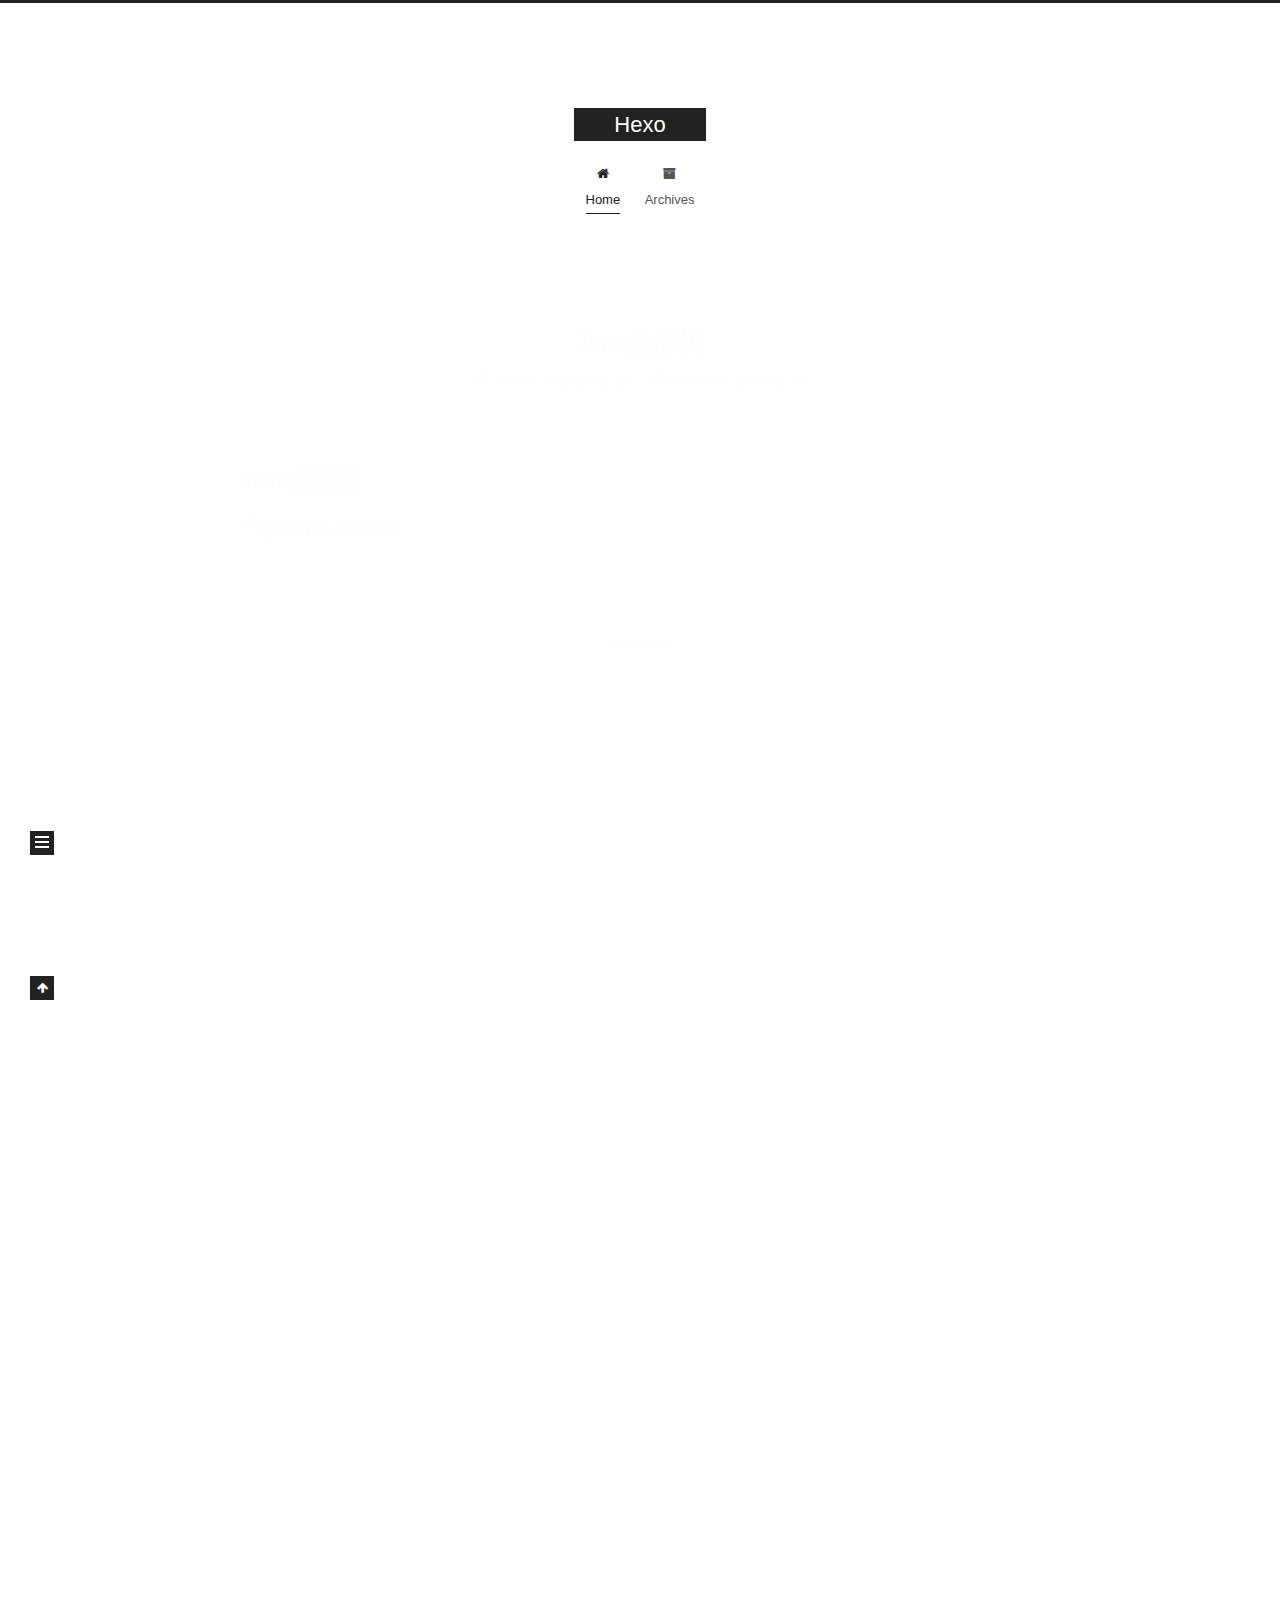
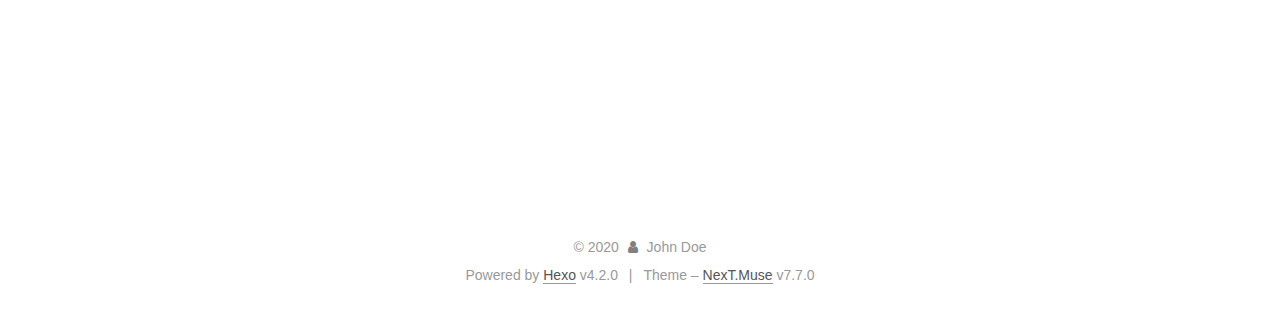
==== commit 1060e895: "Site updated: 2020-01-30 17:52:07" ====
--- a/index.html
+++ b/index.html
@@ -196,7 +196,7 @@
                   <i class="fa fa-calendar-check-o"></i>
                 </span>
                 <span class="post-meta-item-text">Edited on</span>
-                <time title="Modified: 2020-01-30 17:15:00" itemprop="dateModified" datetime="2020-01-30T17:15:00+08:00">2020-01-30</time>
+                <time title="Modified: 2020-01-30 17:39:43" itemprop="dateModified" datetime="2020-01-30T17:39:43+08:00">2020-01-30</time>
               </span>
 
           
@@ -210,7 +210,7 @@
     <div class="post-body" itemprop="articleBody">
 
       
-          <h3 id="Java虚拟栈"><a href="#Java虚拟栈" class="headerlink" title="Java虚拟栈"></a>Java虚拟栈</h3><p><img src="%5Cimages%5Cpasted-0.png%5C" alt="upload successful"></p>
+          <h3 id="Java虚拟栈"><a href="#Java虚拟栈" class="headerlink" title="Java虚拟栈"></a>Java虚拟栈</h3><p><img src="/2020/01/28/Jvm%E8%99%9A%E6%8B%9F%E6%9C%BA/%5Cimages%5Cpasted-0.png%5C" alt="upload successful"></p>
 
       
     </div>
--- a/css/main.css
+++ b/css/main.css
@@ -1153,7 +1153,7 @@
 }
 .links-of-author a::before,
 .links-of-author span.exturl::before {
-  background: #ff03b4;
+  background: #3eb3ff;
   border-radius: 50%;
   content: ' ';
   display: inline-block;
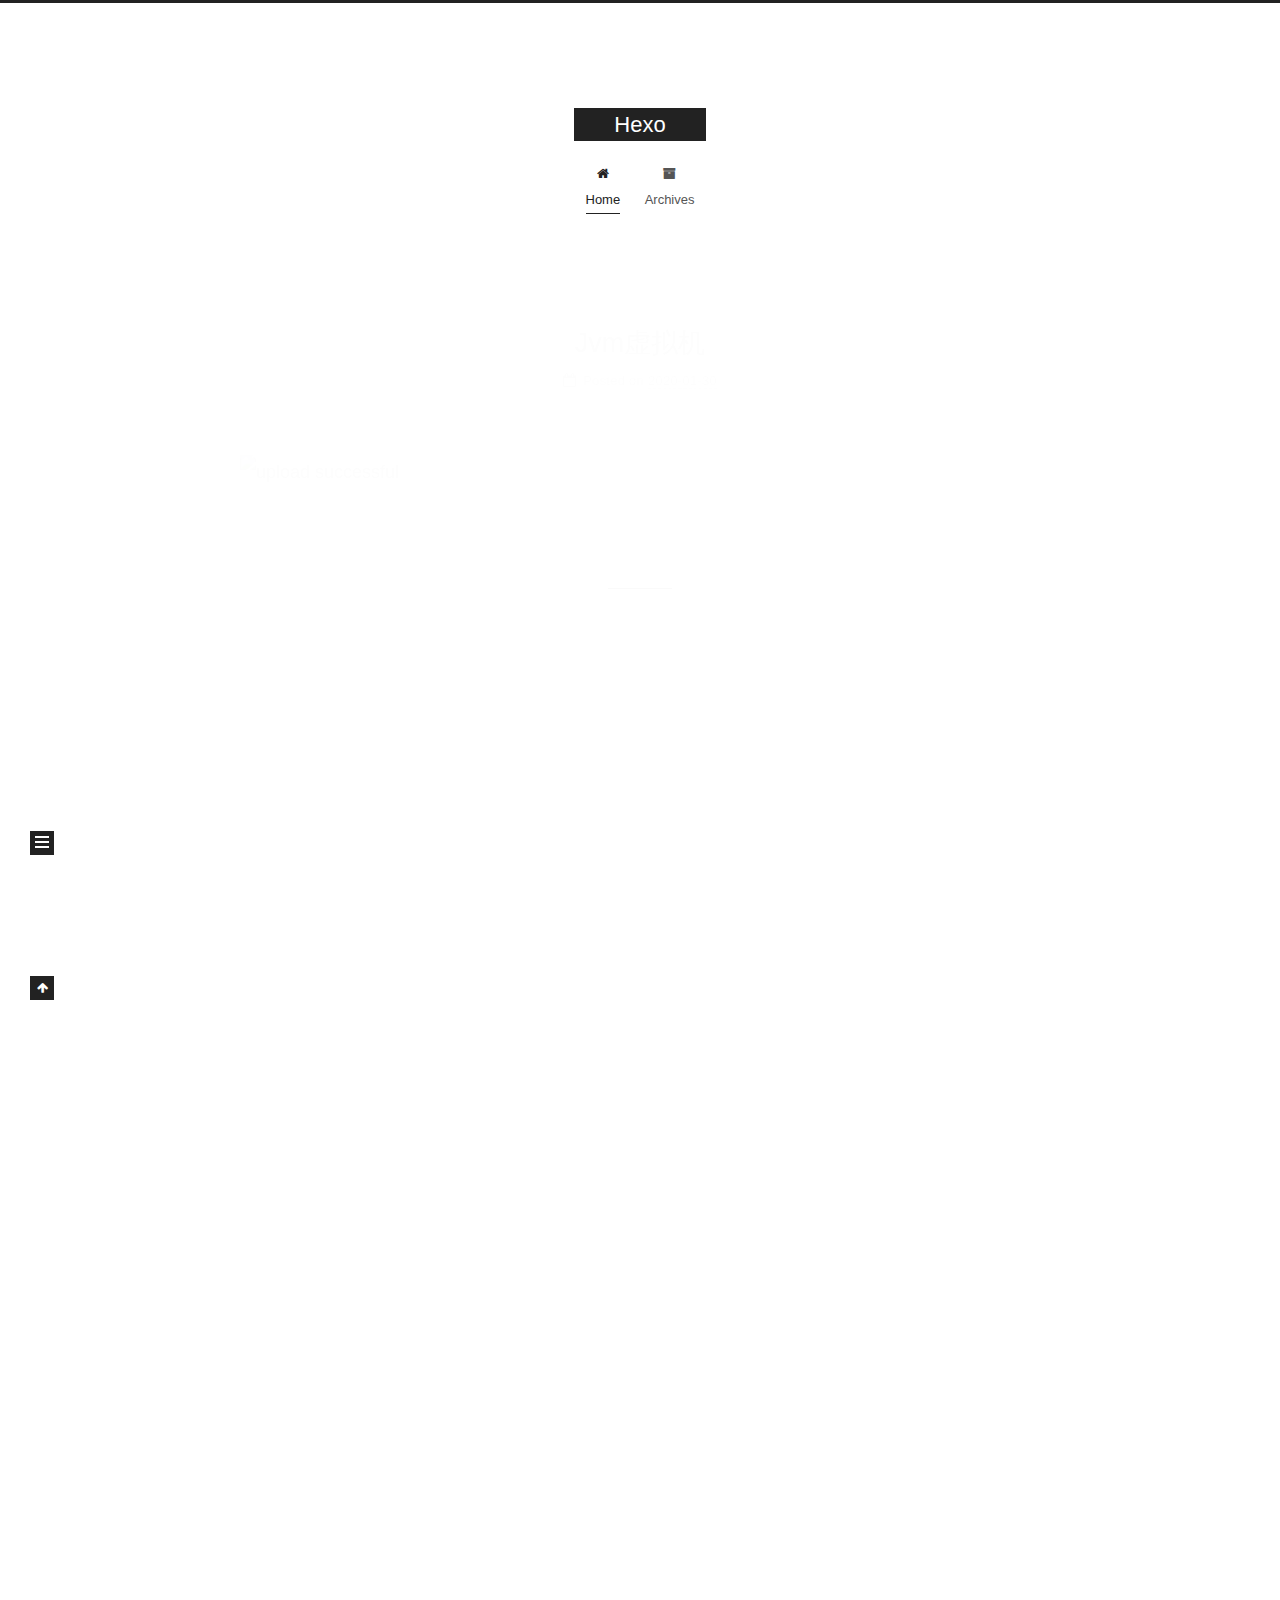
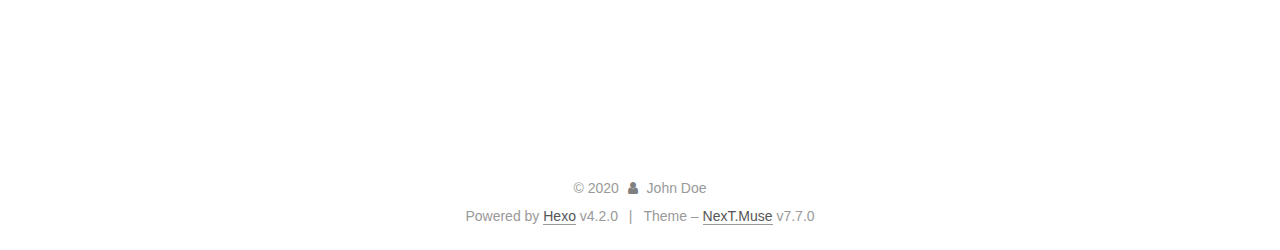
==== commit 763024f9: "Site updated: 2020-01-30 22:42:44" ====
--- a/index.html
+++ b/index.html
@@ -165,7 +165,7 @@
   
   
   <article itemscope itemtype="http://schema.org/Article" class="post-block home" lang="en">
-    <link itemprop="mainEntityOfPage" href="http://yoursite.com/2020/01/28/Jvm%E8%99%9A%E6%8B%9F%E6%9C%BA/">
+    <link itemprop="mainEntityOfPage" href="http://yoursite.com/2020/01/30/Jvm%E8%99%9A%E6%8B%9F%E6%9C%BA/">
 
     <span hidden itemprop="author" itemscope itemtype="http://schema.org/Person">
       <meta itemprop="image" content="/images/avatar.gif">
@@ -179,7 +179,7 @@
       <header class="post-header">
         <h1 class="post-title" itemprop="name headline">
           
-            <a href="/2020/01/28/Jvm%E8%99%9A%E6%8B%9F%E6%9C%BA/" class="post-title-link" itemprop="url">Jvm虚拟机</a>
+            <a href="/2020/01/30/Jvm%E8%99%9A%E6%8B%9F%E6%9C%BA/" class="post-title-link" itemprop="url">Jvm虚拟机</a>
         </h1>
 
         <div class="post-meta">
@@ -188,16 +188,10 @@
                 <i class="fa fa-calendar-o"></i>
               </span>
               <span class="post-meta-item-text">Posted on</span>
-
-              <time title="Created: 2020-01-28 14:57:00" itemprop="dateCreated datePublished" datetime="2020-01-28T14:57:00+08:00">2020-01-28</time>
+              
+
+              <time title="Created: 2020-01-30 21:43:51 / Modified: 22:25:06" itemprop="dateCreated datePublished" datetime="2020-01-30T21:43:51+08:00">2020-01-30</time>
             </span>
-              <span class="post-meta-item">
-                <span class="post-meta-item-icon">
-                  <i class="fa fa-calendar-check-o"></i>
-                </span>
-                <span class="post-meta-item-text">Edited on</span>
-                <time title="Modified: 2020-01-30 17:39:43" itemprop="dateModified" datetime="2020-01-30T17:39:43+08:00">2020-01-30</time>
-              </span>
 
           
 
@@ -210,7 +204,7 @@
     <div class="post-body" itemprop="articleBody">
 
       
-          <h3 id="Java虚拟栈"><a href="#Java虚拟栈" class="headerlink" title="Java虚拟栈"></a>Java虚拟栈</h3><p><img src="/2020/01/28/Jvm%E8%99%9A%E6%8B%9F%E6%9C%BA/%5Cimages%5Cpasted-0.png%5C" alt="upload successful"></p>
+          <p><img src="/2020/01/30/Jvm%E8%99%9A%E6%8B%9F%E6%9C%BA/%5Cimages%5Cpasted-0.png" alt="upload successful"></p>
 
       
     </div>
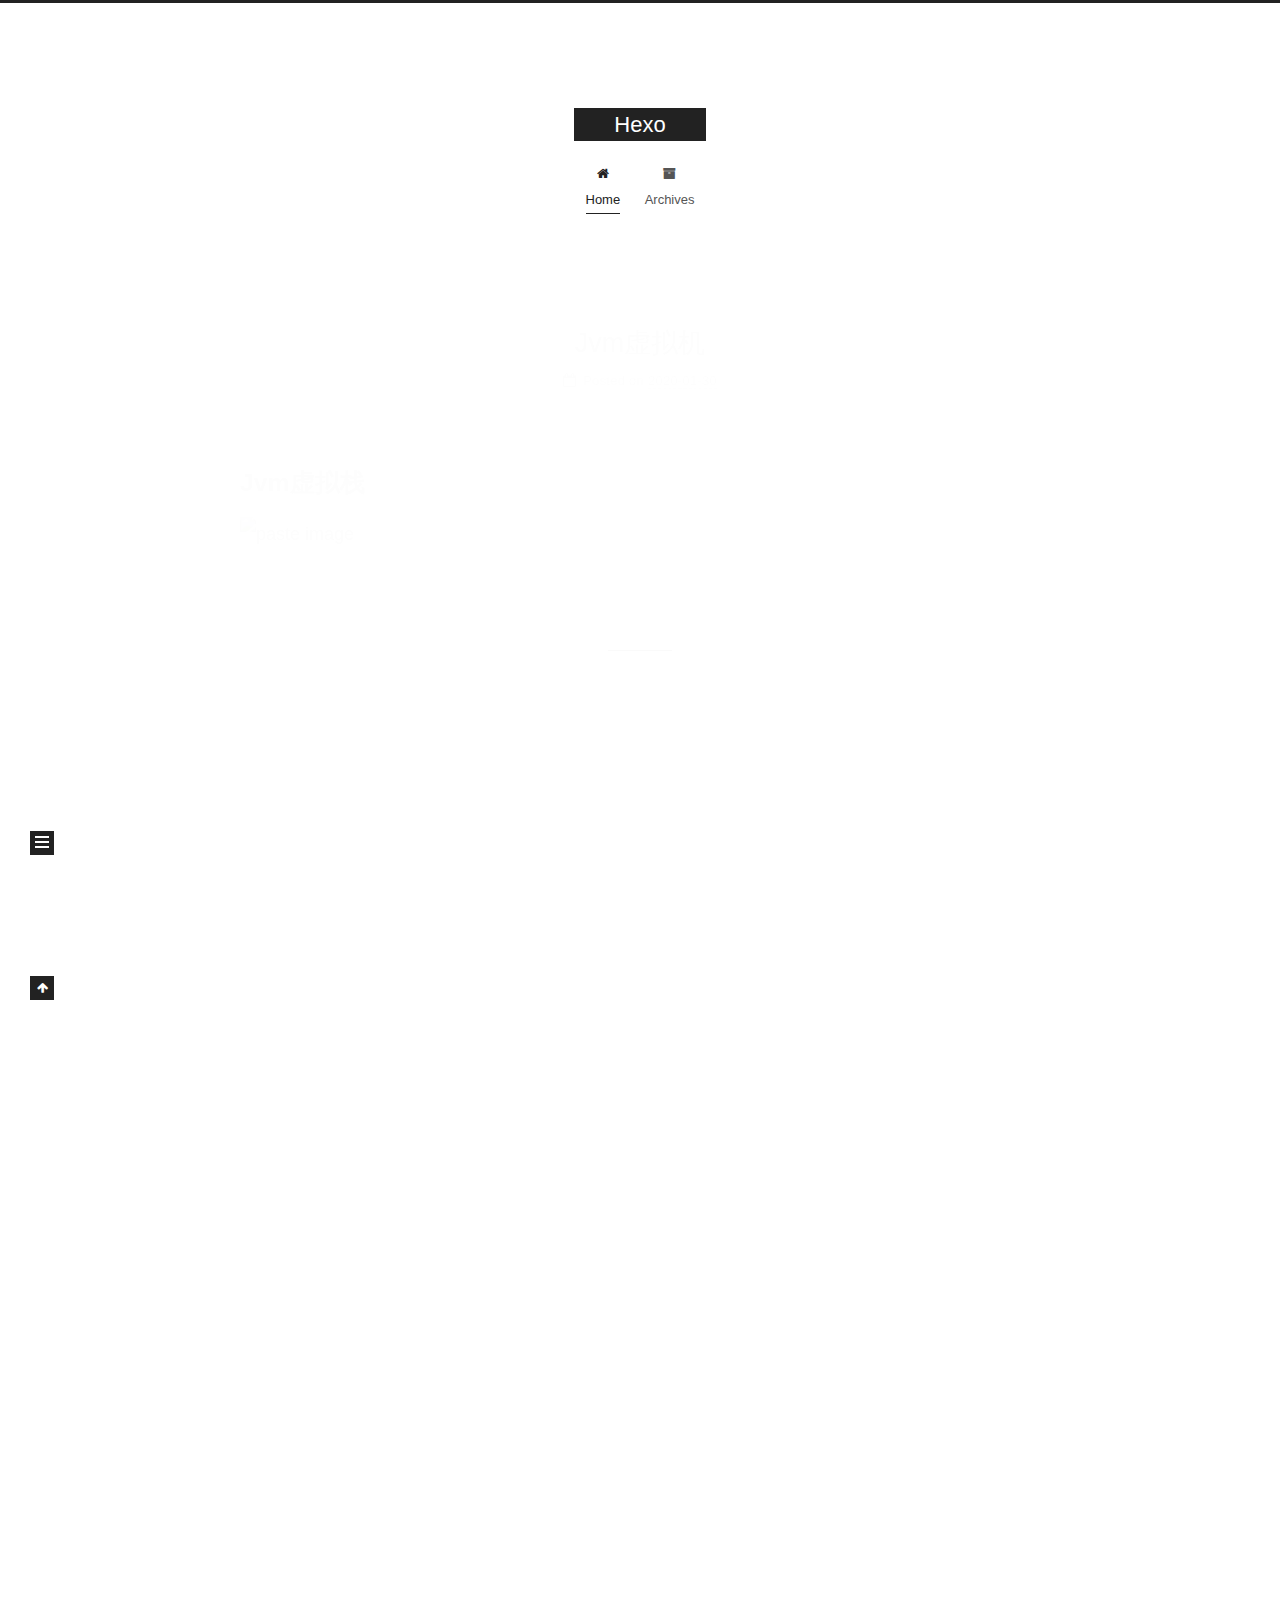
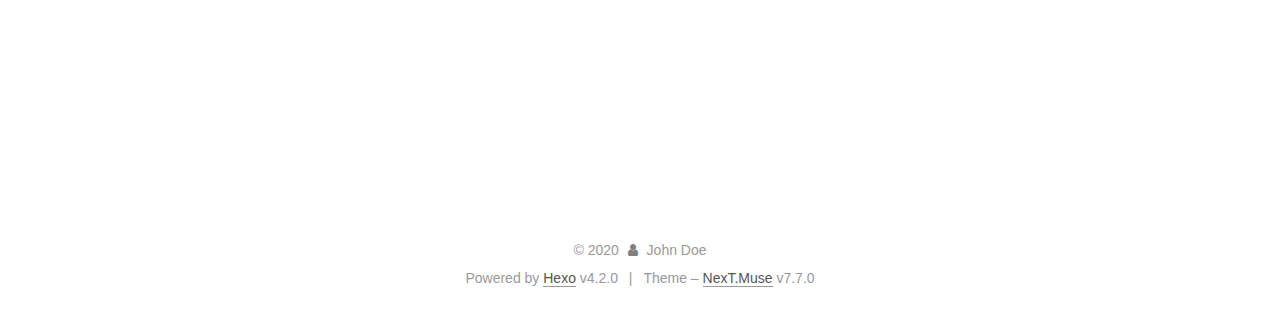
==== commit 1aaf6e89: "Site updated: 2020-01-30 22:58:19" ====
--- a/index.html
+++ b/index.html
@@ -190,7 +190,7 @@
               <span class="post-meta-item-text">Posted on</span>
               
 
-              <time title="Created: 2020-01-30 21:43:51 / Modified: 22:25:06" itemprop="dateCreated datePublished" datetime="2020-01-30T21:43:51+08:00">2020-01-30</time>
+              <time title="Created: 2020-01-30 21:43:51 / Modified: 22:42:32" itemprop="dateCreated datePublished" datetime="2020-01-30T21:43:51+08:00">2020-01-30</time>
             </span>
 
           
@@ -204,7 +204,7 @@
     <div class="post-body" itemprop="articleBody">
 
       
-          <p><img src="/2020/01/30/Jvm%E8%99%9A%E6%8B%9F%E6%9C%BA/%5Cimages%5Cpasted-0.png" alt="upload successful"></p>
+          <h2 id="Jvm虚拟栈"><a href="#Jvm虚拟栈" class="headerlink" title="Jvm虚拟栈"></a>Jvm虚拟栈</h2><p><img src="http://q4xcpcdc6.bkt.clouddn.com/1580395338186g4h6w6p8.png?imageslim" alt="paste image"></p>
 
       
     </div>
